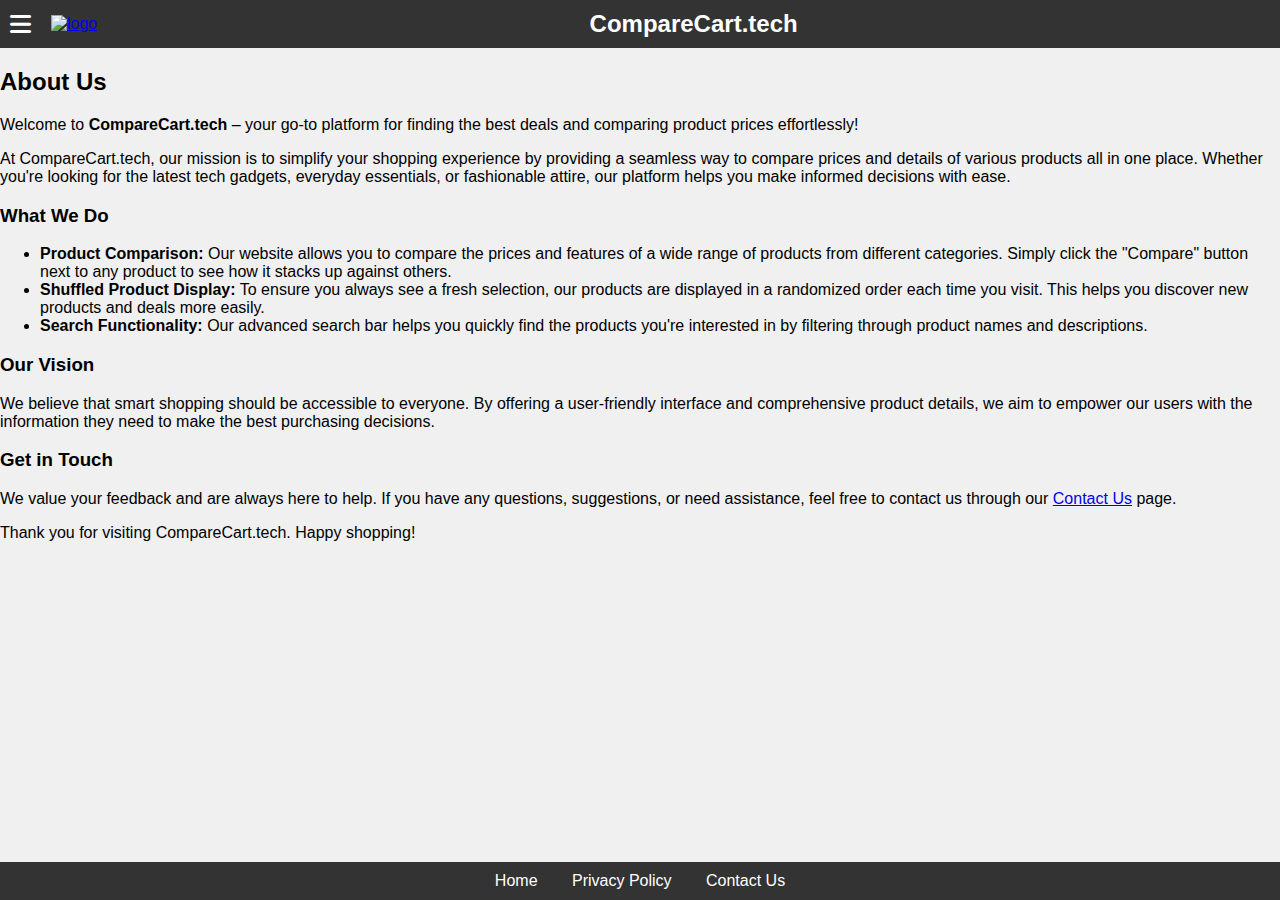
==== about.html @ faf1f1e5 "added index.html" ====
<!DOCTYPE html>
<html lang="en">
<head>
    <meta charset="UTF-8">
    <meta name="viewport" content="width=device-width, initial-scale=1.0">
    <title>About Us - CompareCart.tech</title>
    <link rel="stylesheet" href="styles.css">
    <!-- FontAwesome CDN link -->
    <link rel="stylesheet" href="https://cdnjs.cloudflare.com/ajax/libs/font-awesome/6.0.0-beta3/css/all.min.css">
</head>
<body>
    <header>
        <i class="fas fa-bars more-options-icon" onclick="toggleSidebar()"></i>
        <a href="index.html"><img src="https://i.ibb.co/dgxBjZ7/logo.png" alt="logo" class="logo" border="0"></a>
        <h1>CompareCart.tech</h1>
    </header>

    <div id="sidebar" class="sidebar">
        <a href="#" class="close-btn" onclick="toggleSidebar()">&times;</a>
        <a href="main.html">Profile</a>
        <a href="#">History</a>
        <a href="#">Wishlist</a>
        <a href="#">Legal</a>
        <a href="privacy.html">Privacy Policy</a>
        <a href="about.html">About Us</a>
    </div>

    <div class="content-container">
        <h2>About Us</h2>

        <p>Welcome to <strong>CompareCart.tech</strong> – your go-to platform for finding the best deals and comparing product prices effortlessly!</p>
        
        <p>At CompareCart.tech, our mission is to simplify your shopping experience by providing a seamless way to compare prices and details of various products all in one place. Whether you're looking for the latest tech gadgets, everyday essentials, or fashionable attire, our platform helps you make informed decisions with ease.</p>

        <h3>What We Do</h3>

        <ul>
            <li><strong>Product Comparison:</strong> Our website allows you to compare the prices and features of a wide range of products from different categories. Simply click the "Compare" button next to any product to see how it stacks up against others.</li>

            <li><strong>Shuffled Product Display:</strong> To ensure you always see a fresh selection, our products are displayed in a randomized order each time you visit. This helps you discover new products and deals more easily.</li>

            <li><strong>Search Functionality:</strong> Our advanced search bar helps you quickly find the products you're interested in by filtering through product names and descriptions.</li>
        </ul>

        <h3>Our Vision</h3>

        <p>We believe that smart shopping should be accessible to everyone. By offering a user-friendly interface and comprehensive product details, we aim to empower our users with the information they need to make the best purchasing decisions.</p>

        <h3>Get in Touch</h3>

        <p>We value your feedback and are always here to help. If you have any questions, suggestions, or need assistance, feel free to contact us through our <a href="https://www.instagram.com/comparecart.tech" target="_blank">Contact Us</a> page.</p>

        <p>Thank you for visiting CompareCart.tech. Happy shopping!</p>
    </div>

    <footer>
        <a href="index.html">Home</a>
        <a href="privacy.html">Privacy Policy</a>
        <a href="https://www.instagram.com/comparecart.tech" target="_blank">Contact Us</a>
    </footer>
    <script>
        function toggleSidebar() {
            var sidebar = document.getElementById("sidebar");
            if (sidebar.style.width === "250px") {
                sidebar.style.width = "0";
            } else {
                sidebar.style.width = "250px";
            }
        }
    </script>
</body>
</html>
---- styles.css ----
body {
    font-family: Arial, sans-serif;
    margin: 0;
    padding: 0;
    background-color: #f0f0f0;
}

header {
    background-color: #333;
    color: white;
    padding: 10px;
    display: flex;
    align-items: center;
    justify-content: space-between;
    flex-wrap: wrap;
    position: relative; 
}

header .logo {
    height: 60px;
    margin-right: 20px;
}

header h1 {
    flex: 1;
    margin: 0;
    text-align: center;
    font-size: 1.5rem;
}

header input {
    width: 300px;
    padding: 10px;
    margin-top: 10px;
    border-radius: 5px;
    border: 1px solid #ccc;
}


header .top-nav {
    position: absolute;
    top: 35px; 
    left: 70px; 
    transform: translateY(-50%);
    display: flex;
    gap: 30px; 
}


header .top-nav a {
    text-decoration: none;
    color: white; 
    font-size: 1.0rem;
    padding: 5px 10px;
    border-radius: 5px;
    background-color: #333; 
    transition: background-color 0.3s, color 0.3s;
}

header .top-nav a:hover {
    background-color: #37b41b; 
    color: #ffffff; 
}

@media (max-width: 600px) {
    header input[type="text"] {
        display: none; 
    }

    header .search-icon {
        display: block; 
        color: white;
        font-size: 1.5rem;
        cursor: pointer;
        margin-left: 10px;
    }

    
    header input.show {
        display: block; 
        width: calc(100% - 20px); 
        margin-top: 10px;
    }
    header .top-nav {
        display: none;
    }
}


@media (min-width: 601px) {
    header input[type="text"] {
        display: block; 
        width: 300px; 
        padding: 10px;
        margin-top: 10px;
        border-radius: 5px;
        border: 1px solid #ccc;
    }
    

    header .search-icon {
        display: none; 
    }
    header .top-nav {
        display: flex;
    }
}

.product-row-container {
    margin: 20px;
}

.product-row {
    display: flex;
    flex-wrap: wrap;
    gap: 20px;
    justify-content: space-around;
    background-color: white;
    padding: 10px;
    border-radius: 10px;
    box-shadow: 0 0 10px rgba(0,0,0,0.1);
}

.product,
.additional-product {
    flex: 0 1 240px;
    height: 320px; 
    margin: 10px;
    text-align: center;
    padding: 10px;
    background-color: #fff;
    border-radius: 10px;
    box-shadow: 0 0 10px rgba(0, 0, 0, 0.1);
    overflow: hidden; 
    position: relative; 
    transition: transform 0.3s, box-shadow 0.3s;
}

.product img,
.additional-product img {
    width: 100%;
    height: 200px; 
    object-fit: cover; 
    border-radius: 10px;
}

.product .description,
.additional-product .description {
    margin-top: 10px;
    font-size: 1rem;
    white-space: nowrap; 
    overflow: hidden; 
    text-overflow: ellipsis; 
    display: block; 
    height: 1.4em; 
}

.product button,
.additional-product button {
    display: block;
    width: 80%;
    padding: 10px;
    margin: 10px auto 0;
    background-color: #32CD32;
    color: white;
    border: none;
    border-radius: 5px;
    cursor: pointer;
    position: absolute; 
    bottom: 10px; 
    left: 50%;
    transform: translateX(-50%); 
}

.product button:hover,
.additional-product button:hover {
    background-color: #28a745;
}

.product:hover,
.additional-product:hover {
    transform: scale(1.05); 
    box-shadow: 0 0 15px rgba(0, 0, 0, 0.2); 
}

.product:hover .description,
.additional-product:hover .description {
    white-space: normal; 
    overflow: visible; 
    text-overflow: unset; 
    height: auto; 
    background: white; 
}

.scroll-btn {
    position: absolute;
    top: 50%;
    transform: translateY(-50%);
    background-color: #333;
    color: white;
    border: none;
    border-radius: 5px;
    cursor: pointer;
    padding: 10px;
    font-size: 1.2rem;
    z-index: 10;
    transition: background-color 0.3s;
}

.scroll-btn:hover {
    background-color: #555;
}

.comparison-container {
    margin: 20px;
    background-color: white;
    padding: 20px;
    border-radius: 10px;
    box-shadow: 0 0 10px rgba(0,0,0,0.1);
}

.comparison-container h2 {
    text-align: center;
    margin-bottom: 20px;
}

#price-comparison {
    display: flex;
    justify-content: space-around;
    flex-wrap: wrap;
}

.price-column {
    background-color: #f9f9f9;
    padding: 20px;
    border-radius: 10px;
    box-shadow: 0 0 10px rgba(0,0,0,0.1);
    text-align: center;
    flex: 1;
    margin: 10px;
    max-width: 240px; 
    box-sizing: border-box;
}

.price-column img {
    width: 100%;
    height: 150px;
    object-fit: contain;
    border-radius: 10px;
    margin-bottom: 10px;
}

.price-column p {
    margin: 0 0 10px;
}

.price-column a {
    display: block;
    margin-top: 10px;
    padding: 10px;
    background-color: #ff9900;
    color: white;
    text-decoration: none;
    border-radius: 5px;
}

.price-column a:hover {
    background-color: #cc7a00;
}

footer {
    background-color: #333;
    color: white;
    text-align: center;
    padding: 10px 0;
    position: fixed;
    bottom: 0;
    width: 100%;
}

footer a {
    color: white;
    margin: 0 15px;
    text-decoration: none;
}

footer a:hover {
    text-decoration: underline;
}

@media (max-width: 768px) {
    header .logo {
        height: 50px;
    }

    header h1 {
        font-size: 1.2rem;
    }

    header input {
        width: 100%;
        margin-top: 10px;
    }

    .product-row {
        justify-content: center; 
    }

    .comparison-container {
        margin: 10px;
        padding: 10px;
    }

    .price-column {
        margin: 10px 0;
    }

    .scroll-btn {
        padding: 8px;
        font-size: 1rem;
    }
}

@media (max-width: 480px) {
    header .logo {
        height: 40px;
    }

    header h1 {
        font-size: 1rem;
    }

    .product-row {
        justify-content: center; 
    }

    .comparison-container {
        margin: 5px;
        padding: 10px;
    }

    .price-column {
        margin: 5px 0;
    }

    .scroll-btn {
        padding: 6px;
        font-size: 0.9rem;
    }
}


.notification {
    position: fixed;
    top: 0;
    left: 0;
    width: 100%;
    height: 100%;
    background-color: rgba(255, 255, 255, 0.9);
    display: flex;
    align-items: center;
    justify-content: center;
    z-index: 1000;
}

.notification-content {
    background-color: white;
    padding: 20px;
    border-radius: 10px;
    box-shadow: 0 0 10px rgba(0, 0, 0, 0.1);
    text-align: center;
    position: relative;
    max-width: 500px;
    width: 90%;
}

.notification-content p {
    margin: 0 0 20px;
    font-size: 1.2rem;
}

.notification-content .close-btn {
    position: absolute;
    top: 10px;
    right: 10px;
    background: none;
    border: none;
    font-size: 1.5rem;
    cursor: pointer;
}

.notification-content .close-btn:hover {
    color: red;
}

.notification-content a {
    color: #ff9900;
    text-decoration: none;
    font-weight: bold;
}

.notification-content a:hover {
    text-decoration: underline;
}

.more-options-icon {
    font-size: 1.5rem;
    color: white;
    cursor: pointer;
    margin-right: 20px;
    display: flex;
    align-items: center;
}

.more-options-icon:hover {
    color: #ff9900;
}


.sidebar {
    height: 100%;
    width: 0;
    position: fixed;
    z-index: 1000;
    top: 0;
    left: 0;
    background-color: white;
    box-shadow: 2px 0 5px rgba(0, 0, 0, 0.2);
    overflow-x: hidden;
    transition: 0.5s;
    padding-top: 60px;
}


.sidebar a {
    padding: 10px 15px;
    text-decoration: none;
    font-size: 18px;
    color: black;
    display: block;
    transition: 0.3s;
}

.sidebar a:hover {
    background-color: #f0f0f0;
}


.sidebar .close-btn {
    position: absolute;
    top: 10px;
    right: 25px;
    font-size: 36px;
    cursor: pointer;
}

.product:hover .description,
.additional-product:hover .description {
    white-space: normal; 
    overflow: visible; 
    text-overflow: unset; 
    height: auto; 
    background: white; 
}

.product .description,
.additional-product .description {
    margin-top: 10px;
    font-size: 1rem;
    white-space: normal; 
    overflow: hidden; 
    text-overflow: ellipsis; 
    display: -webkit-box; 
    -webkit-line-clamp: 3; 
    -webkit-box-orient: vertical; 
    height: calc(1.2em * 3); 
}

.product .product-name,
.additional-product .product-name {
    margin-top: 10px;
    font-size: 1rem;
    white-space: initial; 
    overflow: hidden; 
    text-overflow: ellipsis; 
    display: -webkit-box; 
    -webkit-box-orient: vertical; 
    -webkit-line-clamp: 3; 
    height: calc(1.2em * 3); 
}
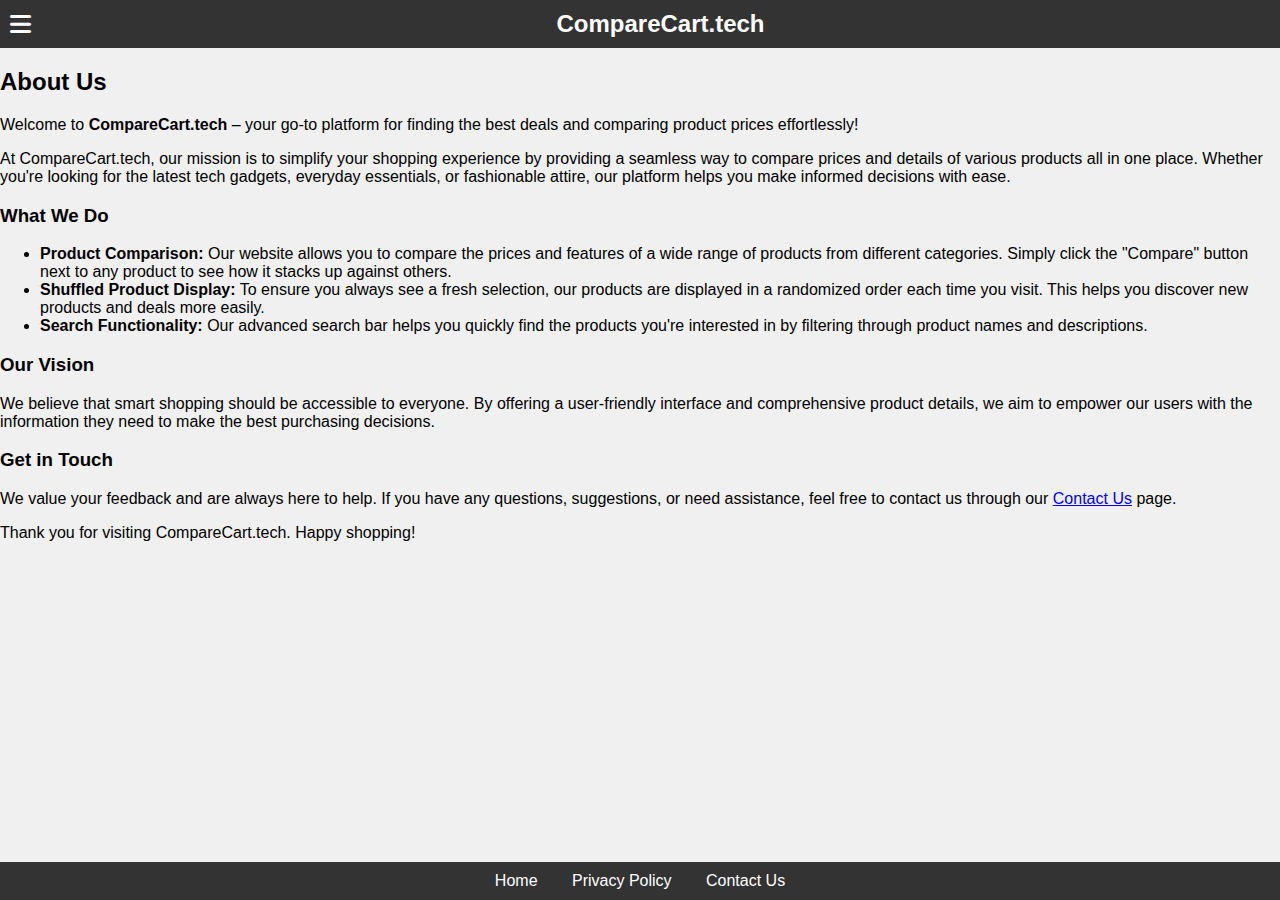
==== commit 1af991bb: "added index.html" ====
--- a/about.html
+++ b/about.html
@@ -11,7 +11,6 @@
 <body>
     <header>
         <i class="fas fa-bars more-options-icon" onclick="toggleSidebar()"></i>
-        <a href="index.html"><img src="https://i.ibb.co/dgxBjZ7/logo.png" alt="logo" class="logo" border="0"></a>
         <h1>CompareCart.tech</h1>
     </header>
 
